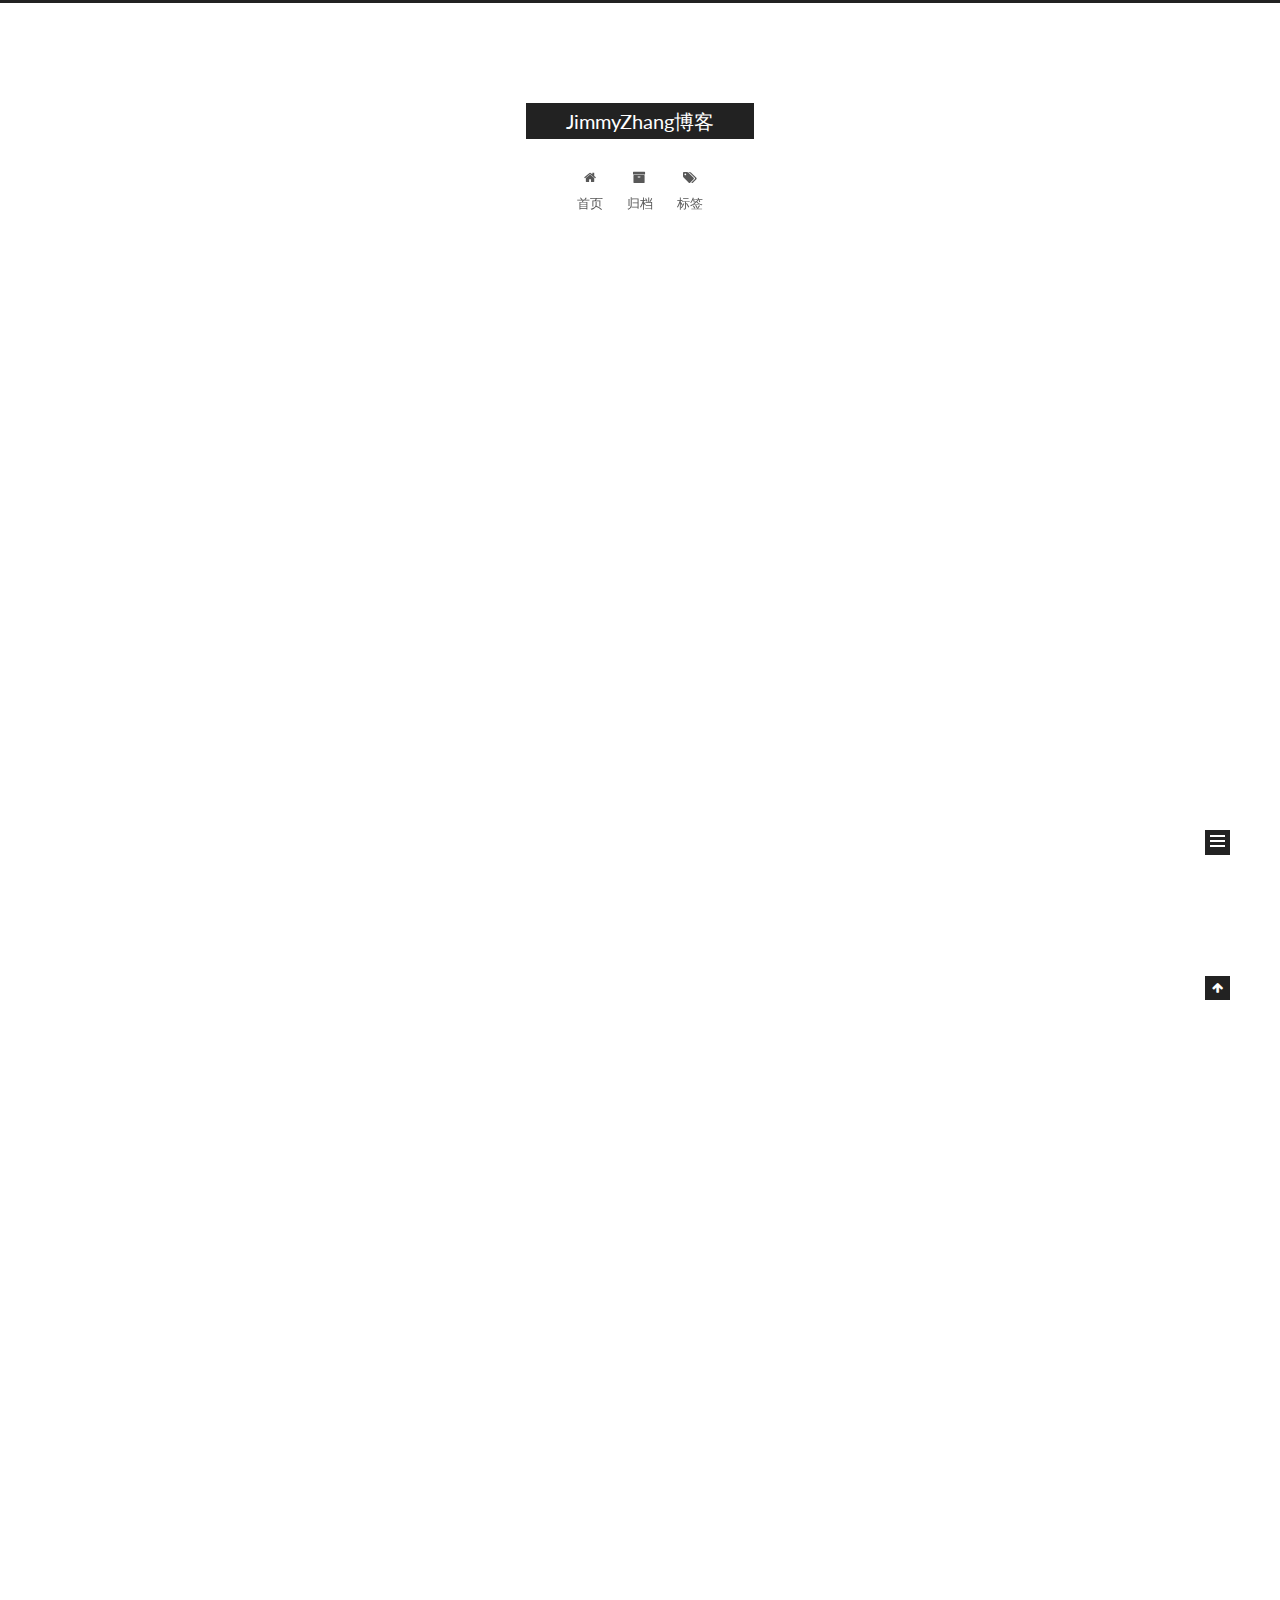
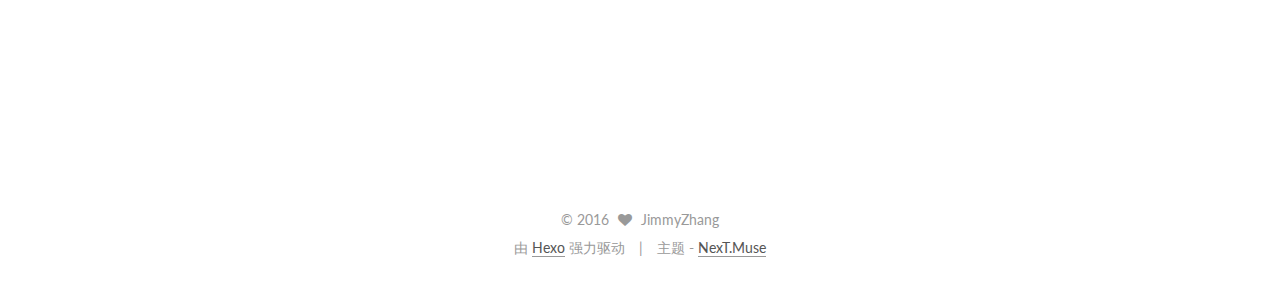
==== index.html @ 8b16decd "Site updated: 2016-04-19 20:01:40" ====
<!doctype html>



  


<html class="theme-next muse use-motion">
<head>
  <meta charset="UTF-8"/>
<meta http-equiv="X-UA-Compatible" content="IE=edge,chrome=1" />
<meta name="viewport" content="width=device-width, initial-scale=1, maximum-scale=1"/>



<meta http-equiv="Cache-Control" content="no-transform" />
<meta http-equiv="Cache-Control" content="no-siteapp" />












  <link href="/vendors/fancybox/source/jquery.fancybox.css?v=2.1.5" rel="stylesheet" type="text/css"/>




  
  
  
  

  
    
    
  

  

  

  

  

  
    
    
    <link href="//fonts.googleapis.com/css?family=Lato:300,300italic,400,400italic,700,700italic&subset=latin,latin-ext" rel="stylesheet" type="text/css">
  




<link href="/vendors/font-awesome/css/font-awesome.min.css?v=4.4.0" rel="stylesheet" type="text/css" />

<link href="/css/main.css?v=5.0.1" rel="stylesheet" type="text/css" />


  <meta name="keywords" content="Hexo, NexT" />








  <link rel="shortcut icon" type="image/x-icon" href="/favicon.ico?v=5.0.1" />






<meta name="description">
<meta property="og:type" content="website">
<meta property="og:title" content="JimmyZhang博客">
<meta property="og:url" content="http://yoursite.com/index.html">
<meta property="og:site_name" content="JimmyZhang博客">
<meta property="og:description">
<meta name="twitter:card" content="summary">
<meta name="twitter:title" content="JimmyZhang博客">
<meta name="twitter:description">



<script type="text/javascript" id="hexo.configuration">
  var NexT = window.NexT || {};
  var CONFIG = {
    scheme: 'Muse',
    sidebar: {"position":"left","display":"post"},
    fancybox: true,
    motion: true,
    duoshuo: {
      userId: 0,
      author: '博主'
    }
  };
</script>

  <title> JimmyZhang博客 </title>
</head>

<body itemscope itemtype="http://schema.org/WebPage" lang="zh-Hans">

  










  
  
    
  

  <div class="container one-collumn sidebar-position-left 
   page-home 
 ">
    <div class="headband"></div>

    <header id="header" class="header" itemscope itemtype="http://schema.org/WPHeader">
      <div class="header-inner"><div class="site-meta ">
  

  <div class="custom-logo-site-title">
    <a href="/"  class="brand" rel="start">
      <span class="logo-line-before"><i></i></span>
      <span class="site-title">JimmyZhang博客</span>
      <span class="logo-line-after"><i></i></span>
    </a>
  </div>
  <p class="site-subtitle"></p>
</div>

<div class="site-nav-toggle">
  <button>
    <span class="btn-bar"></span>
    <span class="btn-bar"></span>
    <span class="btn-bar"></span>
  </button>
</div>

<nav class="site-nav">
  

  
    <ul id="menu" class="menu">
      
        
        <li class="menu-item menu-item-home">
          <a href="/" rel="section">
            
              <i class="menu-item-icon fa fa-home fa-fw"></i> <br />
            
            首页
          </a>
        </li>
      
        
        <li class="menu-item menu-item-archives">
          <a href="/archives" rel="section">
            
              <i class="menu-item-icon fa fa-archive fa-fw"></i> <br />
            
            归档
          </a>
        </li>
      
        
        <li class="menu-item menu-item-tags">
          <a href="/tags" rel="section">
            
              <i class="menu-item-icon fa fa-tags fa-fw"></i> <br />
            
            标签
          </a>
        </li>
      

      
    </ul>
  

  
</nav>

 </div>
    </header>

    <main id="main" class="main">
      <div class="main-inner">
        <div class="content-wrap">
          <div id="content" class="content">
            
  <section id="posts" class="posts-expand">
    
      

  
  

  
  
  

  <article class="post post-type-normal " itemscope itemtype="http://schema.org/Article">

    
      <header class="post-header">

        
        
          <h1 class="post-title" itemprop="name headline">
            
            
              
                
                <a class="post-title-link" href="/2016/04/19/FirstNight/" itemprop="url">
                  未命名
                </a>
              
            
          </h1>
        

        <div class="post-meta">
          <span class="post-time">
            <span class="post-meta-item-icon">
              <i class="fa fa-calendar-o"></i>
            </span>
            <span class="post-meta-item-text">发表于</span>
            <time itemprop="dateCreated" datetime="2016-04-19T19:53:47+08:00" content="2016-04-19">
              2016-04-19
            </time>
          </span>

          

          
            
          

          

          
          

          
        </div>
      </header>
    


    <div class="post-body" itemprop="articleBody">

      
      

      
        
          
            <hr>
<h2 id="title-First-Night"><a href="#title-First-Night" class="headerlink" title=" title: First Night"></a> title: First Night</h2><blockquote>
<p>我有一头<strong>小毛驴</strong>，可是我从来都不骑。</p>
</blockquote>

          
        
      
    </div>
    
    <div>
      
    </div>

    <div>
      
    </div>

    <footer class="post-footer">
      

      

      
      
        <div class="post-eof"></div>
      
    </footer>
  </article>


    
      

  
  

  
  
  

  <article class="post post-type-normal " itemscope itemtype="http://schema.org/Article">

    
      <header class="post-header">

        
        
          <h1 class="post-title" itemprop="name headline">
            
            
              
                
                <a class="post-title-link" href="/2016/04/19/hello-world/" itemprop="url">
                  Hello World
                </a>
              
            
          </h1>
        

        <div class="post-meta">
          <span class="post-time">
            <span class="post-meta-item-icon">
              <i class="fa fa-calendar-o"></i>
            </span>
            <span class="post-meta-item-text">发表于</span>
            <time itemprop="dateCreated" datetime="2016-04-19T12:54:19+08:00" content="2016-04-19">
              2016-04-19
            </time>
          </span>

          

          
            
          

          

          
          

          
        </div>
      </header>
    


    <div class="post-body" itemprop="articleBody">

      
      

      
        
          
            <p>Welcome to <a href="https://hexo.io/" target="_blank" rel="external">Hexo</a>! This is your very first post. Check <a href="https://hexo.io/docs/" target="_blank" rel="external">documentation</a> for more info. If you get any problems when using Hexo, you can find the answer in <a href="https://hexo.io/docs/troubleshooting.html" target="_blank" rel="external">troubleshooting</a> or you can ask me on <a href="https://github.com/hexojs/hexo/issues" target="_blank" rel="external">GitHub</a>.</p>
<h2 id="Quick-Start"><a href="#Quick-Start" class="headerlink" title="Quick Start"></a>Quick Start</h2><h3 id="Create-a-new-post"><a href="#Create-a-new-post" class="headerlink" title="Create a new post"></a>Create a new post</h3><figure class="highlight bash"><table><tr><td class="gutter"><pre><span class="line">1</span><br></pre></td><td class="code"><pre><span class="line">$ hexo new <span class="string">"My New Post"</span></span><br></pre></td></tr></table></figure>
<p>More info: <a href="https://hexo.io/docs/writing.html" target="_blank" rel="external">Writing</a></p>
<h3 id="Run-server"><a href="#Run-server" class="headerlink" title="Run server"></a>Run server</h3><figure class="highlight bash"><table><tr><td class="gutter"><pre><span class="line">1</span><br></pre></td><td class="code"><pre><span class="line">$ hexo server</span><br></pre></td></tr></table></figure>
<p>More info: <a href="https://hexo.io/docs/server.html" target="_blank" rel="external">Server</a></p>
<h3 id="Generate-static-files"><a href="#Generate-static-files" class="headerlink" title="Generate static files"></a>Generate static files</h3><figure class="highlight bash"><table><tr><td class="gutter"><pre><span class="line">1</span><br></pre></td><td class="code"><pre><span class="line">$ hexo generate</span><br></pre></td></tr></table></figure>
<p>More info: <a href="https://hexo.io/docs/generating.html" target="_blank" rel="external">Generating</a></p>
<h3 id="Deploy-to-remote-sites"><a href="#Deploy-to-remote-sites" class="headerlink" title="Deploy to remote sites"></a>Deploy to remote sites</h3><figure class="highlight bash"><table><tr><td class="gutter"><pre><span class="line">1</span><br></pre></td><td class="code"><pre><span class="line">$ hexo deploy</span><br></pre></td></tr></table></figure>
<p>More info: <a href="https://hexo.io/docs/deployment.html" target="_blank" rel="external">Deployment</a></p>

          
        
      
    </div>
    
    <div>
      
    </div>

    <div>
      
    </div>

    <footer class="post-footer">
      

      

      
      
        <div class="post-eof"></div>
      
    </footer>
  </article>


    
  </section>

  


          </div>
          


          

        </div>
        
          
  
  <div class="sidebar-toggle">
    <div class="sidebar-toggle-line-wrap">
      <span class="sidebar-toggle-line sidebar-toggle-line-first"></span>
      <span class="sidebar-toggle-line sidebar-toggle-line-middle"></span>
      <span class="sidebar-toggle-line sidebar-toggle-line-last"></span>
    </div>
  </div>

  <aside id="sidebar" class="sidebar">
    <div class="sidebar-inner">

      

      

      <section class="site-overview sidebar-panel  sidebar-panel-active ">
        <div class="site-author motion-element" itemprop="author" itemscope itemtype="http://schema.org/Person">
          <img class="site-author-image" itemprop="image"
               src="/images/default_avatar.jpg"
               alt="JimmyZhang" />
          <p class="site-author-name" itemprop="name">JimmyZhang</p>
          <p class="site-description motion-element" itemprop="description"></p>
        </div>
        <nav class="site-state motion-element">
          <div class="site-state-item site-state-posts">
            <a href="/archives">
              <span class="site-state-item-count">2</span>
              <span class="site-state-item-name">日志</span>
            </a>
          </div>

          

          

        </nav>

        

        <div class="links-of-author motion-element">
          
        </div>

        
        

        
        

      </section>

      

    </div>
  </aside>


        
      </div>
    </main>

    <footer id="footer" class="footer">
      <div class="footer-inner">
        <div class="copyright" >
  
  &copy; 
  <span itemprop="copyrightYear">2016</span>
  <span class="with-love">
    <i class="fa fa-heart"></i>
  </span>
  <span class="author" itemprop="copyrightHolder">JimmyZhang</span>
</div>

<div class="powered-by">
  由 <a class="theme-link" href="http://hexo.io">Hexo</a> 强力驱动
</div>

<div class="theme-info">
  主题 -
  <a class="theme-link" href="https://github.com/iissnan/hexo-theme-next">
    NexT.Muse
  </a>
</div>

        

        
      </div>
    </footer>

    <div class="back-to-top">
      <i class="fa fa-arrow-up"></i>
    </div>
  </div>

  

<script type="text/javascript">
  if (Object.prototype.toString.call(window.Promise) !== '[object Function]') {
    window.Promise = null;
  }
</script>









  



  
  <script type="text/javascript" src="/vendors/jquery/index.js?v=2.1.3"></script>

  
  <script type="text/javascript" src="/vendors/fastclick/lib/fastclick.min.js?v=1.0.6"></script>

  
  <script type="text/javascript" src="/vendors/jquery_lazyload/jquery.lazyload.js?v=1.9.7"></script>

  
  <script type="text/javascript" src="/vendors/velocity/velocity.min.js?v=1.2.1"></script>

  
  <script type="text/javascript" src="/vendors/velocity/velocity.ui.min.js?v=1.2.1"></script>

  
  <script type="text/javascript" src="/vendors/fancybox/source/jquery.fancybox.pack.js?v=2.1.5"></script>


  


  <script type="text/javascript" src="/js/src/utils.js?v=5.0.1"></script>

  <script type="text/javascript" src="/js/src/motion.js?v=5.0.1"></script>



  
  

  

  


  <script type="text/javascript" src="/js/src/bootstrap.js?v=5.0.1"></script>



  



  



  
  
  

  

  

</body>
</html>
---- css/main.css ----
/* normalize.css v3.0.2 | MIT License | git.io/normalize */
html {
  font-family: sans-serif; /* 1 */
  -ms-text-size-adjust: 100%; /* 2 */
  -webkit-text-size-adjust: 100%; /* 2 */
}
body {
  margin: 0;
}
article,
aside,
details,
figcaption,
figure,
footer,
header,
hgroup,
main,
menu,
nav,
section,
summary {
  display: block;
}
audio,
canvas,
progress,
video {
  display: inline-block; /* 1 */
  vertical-align: baseline; /* 2 */
}
audio:not([controls]) {
  display: none;
  height: 0;
}
[hidden],
template {
  display: none;
}
a {
  background-color: transparent;
}
a:active,
a:hover {
  outline: 0;
}
abbr[title] {
  border-bottom: 1px dotted;
}
b,
strong {
  font-weight: bold;
}
dfn {
  font-style: italic;
}
h1 {
  font-size: 2em;
  margin: 0.67em 0;
}
mark {
  background: #ff0;
  color: #000;
}
small {
  font-size: 80%;
}
sub,
sup {
  font-size: 75%;
  line-height: 0;
  position: relative;
  vertical-align: baseline;
}
sup {
  top: -0.5em;
}
sub {
  bottom: -0.25em;
}
img {
  border: 0;
}
svg:not(:root) {
  overflow: hidden;
}
figure {
  margin: 1em 40px;
}
hr {
  -moz-box-sizing: content-box;
  box-sizing: content-box;
  height: 0;
}
pre {
  overflow: auto;
}
code,
kbd,
pre,
samp {
  font-family: monospace, monospace;
  font-size: 1em;
}
button,
input,
optgroup,
select,
textarea {
  color: inherit; /* 1 */
  font: inherit; /* 2 */
  margin: 0; /* 3 */
}
button {
  overflow: visible;
}
button,
select {
  text-transform: none;
}
button,
html input[type="button"],
input[type="reset"],
input[type="submit"] {
  -webkit-appearance: button; /* 2 */
  cursor: pointer; /* 3 */
}
button[disabled],
html input[disabled] {
  cursor: default;
}
button::-moz-focus-inner,
input::-moz-focus-inner {
  border: 0;
  padding: 0;
}
input {
  line-height: normal;
}
input[type="checkbox"],
input[type="radio"] {
  box-sizing: border-box; /* 1 */
  padding: 0; /* 2 */
}
input[type="number"]::-webkit-inner-spin-button,
input[type="number"]::-webkit-outer-spin-button {
  height: auto;
}
input[type="search"] {
  -webkit-appearance: textfield; /* 1 */
  -moz-box-sizing: content-box;
  -webkit-box-sizing: content-box; /* 2 */
  box-sizing: content-box;
}
input[type="search"]::-webkit-search-cancel-button,
input[type="search"]::-webkit-search-decoration {
  -webkit-appearance: none;
}
fieldset {
  border: 1px solid #c0c0c0;
  margin: 0 2px;
  padding: 0.35em 0.625em 0.75em;
}
legend {
  border: 0; /* 1 */
  padding: 0; /* 2 */
}
textarea {
  overflow: auto;
}
optgroup {
  font-weight: bold;
}
table {
  border-collapse: collapse;
  border-spacing: 0;
}
td,
th {
  padding: 0;
}
::selection {
  background: #262a30;
  color: #fff;
}
body {
  position: relative;
  font-family: 'Lato', "PingFang SC", "Microsoft YaHei", sans-serif;
  font-size: 14px;
  line-height: 2;
  color: #555;
  background: #fff;
}
@media (max-width: 767px) {
  body {
    padding-right: 0 !important;
  }
}
@media (min-width: 768px) and (max-width: 991px) {
  body {
    padding-right: 0 !important;
  }
}
@media (min-width: 1600px) {
  body {
    font-size: 16px;
  }
}
h1,
h2,
h3,
h4,
h5,
h6 {
  margin: 0;
  padding: 0;
  font-weight: bold;
  line-height: 1.5;
  font-family: 'Lato', "PingFang SC", "Microsoft YaHei", sans-serif;
}
h2,
h3,
h4,
h5,
h6 {
  margin: 20px 0 15px;
}
h1 {
  font-size: 22px;
}
@media (max-width: 767px) {
  h1 {
    font-size: 18px;
  }
}
h2 {
  font-size: 20px;
}
@media (max-width: 767px) {
  h2 {
    font-size: 16px;
  }
}
h3 {
  font-size: 18px;
}
@media (max-width: 767px) {
  h3 {
    font-size: 14px;
  }
}
h4 {
  font-size: 16px;
}
@media (max-width: 767px) {
  h4 {
    font-size: 12px;
  }
}
h5 {
  font-size: 14px;
}
@media (max-width: 767px) {
  h5 {
    font-size: 10px;
  }
}
h6 {
  font-size: 12px;
}
@media (max-width: 767px) {
  h6 {
    font-size: 8px;
  }
}
p {
  margin: 0 0 25px 0;
}
a {
  color: #555;
  text-decoration: none;
  border-bottom: 1px solid #999;
  word-wrap: break-word;
}
a:hover {
  color: #222;
  border-bottom-color: #222;
}
ul {
  list-style: none;
}
blockquote {
  margin: 0;
  padding: 0;
}
img {
  display: block;
  margin: auto;
  max-width: 100%;
  height: auto;
}
hr {
  margin: 40px 0;
  height: 3px;
  border: none;
  background-color: #ddd;
  background-image: repeating-linear-gradient(-45deg, #fff, #fff 4px, transparent 4px, transparent 8px);
}
blockquote {
  padding: 0 15px;
  color: #666;
  border-left: 4px solid #ddd;
}
blockquote cite::before {
  content: "-";
  padding: 0 5px;
}
dt {
  font-weight: 700;
}
dd {
  margin: 0;
  padding: 0;
}
.text-left {
  text-align: left;
}
.text-center {
  text-align: center;
}
.text-right {
  text-align: right;
}
.text-justify {
  text-align: justify;
}
.text-nowrap {
  white-space: nowrap;
}
.text-lowercase {
  text-transform: lowercase;
}
.text-uppercase {
  text-transform: uppercase;
}
.text-capitalize {
  text-transform: capitalize;
}
.center-block {
  display: block;
  margin-left: auto;
  margin-right: auto;
}
.clearfix:before,
.clearfix:after {
  content: " ";
  display: table;
}
.clearfix:after {
  clear: both;
}
.pullquote {
  width: 45%;
}
.pullquote.left {
  float: left;
  margin-left: 5px;
  margin-right: 10px;
}
.pullquote.right {
  float: right;
  margin-left: 10px;
  margin-right: 5px;
}
.highlight table,
.gist table {
  width: auto;
}
.highlight table td,
.gist table td {
  border: none;
}
.highlight a,
.gist a {
  color: #222 !important;
  text-decoration: none !important;
}
.affix.affix.affix {
  position: fixed;
}
.translation {
  margin-top: -20px;
  font-size: 14px;
  color: #999;
}
.scrollbar-measure {
  width: 100px;
  height: 100px;
  overflow: scroll;
  position: absolute;
  top: -9999px;
}
.use-motion .motion-element {
  opacity: 0;
}
#local-search-input {
  padding: 3px;
  border: none;
  text-indent: 14px;
  border-radius: 0;
  width: 140px;
  outline: none;
  border-bottom: 1px solid #999;
  background: inherit;
  opacity: 0.5;
}
#local-search-input:focus {
  opacity: 1;
}
.search-icon {
  position: absolute;
  top: 9px;
}
table {
  margin: 20px 0;
  width: 100%;
  border-collapse: collapse;
  border-spacing: 0;
  border: 1px solid #ddd;
  font-size: 14px;
  table-layout: fixed;
  word-wrap: break-word;
}
table>tbody>tr:nth-of-type(odd) {
  background-color: #f9f9f9;
}
table>tbody>tr:hover {
  background-color: #f5f5f5;
}
caption,
th,
td {
  padding: 8px;
  text-align: left;
  vertical-align: middle;
  font-weight: normal;
}
th,
td {
  border-bottom: 3px solid #ddd;
  border-right: 1px solid #eee;
}
th {
  padding-bottom: 10px;
  font-weight: 700;
}
td {
  border-bottom-width: 1px;
}
html,
body {
  height: 100%;
}
.container {
  position: relative;
  min-height: 100%;
}
.header-inner {
  margin: 0 auto;
  padding: 100px 0 70px;
  width: 700px;
}
@media (min-width: 1600px) {
  .container .header-inner {
    width: 900px;
  }
}
.main {
  padding-bottom: 150px;
}
.main-inner {
  margin: 0 auto;
  width: 700px;
}
@media (min-width: 1600px) {
  .container .main-inner {
    width: 900px;
  }
}
.footer {
  position: absolute;
  left: 0;
  bottom: 0;
  width: 100%;
  min-height: 50px;
}
.footer-inner {
  box-sizing: border-box;
  margin: 20px auto;
  width: 700px;
}
@media (min-width: 1600px) {
  .container .footer-inner {
    width: 900px;
  }
}
pre,
.highlight {
  overflow: auto;
  margin: 20px 0;
  padding: 15px;
  font-size: 13px;
  color: #4d4d4c;
  background: #f7f7f7;
  line-height: 1.6;
}
pre,
code {
  font-family: consolas, Menlo, "PingFang SC", "Microsoft YaHei", monospace;
}
code {
  padding: 2px 4px;
  word-break: break-all;
  color: #555;
  background: #eee;
  border-radius: 4px;
  font-size: 13px;
}
pre code {
  padding: 0;
  color: #4d4d4c;
  background: none;
  text-shadow: none;
}
.highlight pre {
  border: none;
  margin: 0;
  padding: 1px;
}
.highlight table {
  margin: 0;
  width: auto;
  border: none;
}
.highlight td {
  border: none;
  padding: 0;
}
.highlight figcaption {
  font-size: 0.85em;
  color: #8e908c;
  line-height: 1em;
  margin-bottom: 1em;
}
.highlight figcaption:before,
.highlight figcaption:after {
  content: " ";
  display: table;
}
.highlight figcaption:after {
  clear: both;
}
.highlight figcaption a {
  float: right;
}
.highlight .gutter pre {
  color: #666;
  text-align: right;
  padding-right: 20px;
}
.highlight .line {
  height: 20px;
}
pre .comment {
  color: #8e908c;
}
pre .variable,
pre .attribute,
pre .tag,
pre .regexp,
pre .ruby .constant,
pre .xml .tag .title,
pre .xml .pi,
pre .xml .doctype,
pre .html .doctype,
pre .css .id,
pre .css .class,
pre .css .pseudo {
  color: #c82829;
}
pre .number,
pre .preprocessor,
pre .built_in,
pre .literal,
pre .params,
pre .constant,
pre .command {
  color: #f5871f;
}
pre .ruby .class .title,
pre .css .rules .attribute,
pre .string,
pre .value,
pre .inheritance,
pre .header,
pre .ruby .symbol,
pre .xml .cdata,
pre .special,
pre .number,
pre .formula {
  color: #718c00;
}
pre .title,
pre .css .hexcolor {
  color: #3e999f;
}
pre .function,
pre .python .decorator,
pre .python .title,
pre .ruby .function .title,
pre .ruby .title .keyword,
pre .perl .sub,
pre .javascript .title,
pre .coffeescript .title {
  color: #4271ae;
}
pre .keyword,
pre .javascript .function {
  color: #8959a8;
}
.full-image.full-image.full-image {
  border: none;
  max-width: 100%;
  width: auto;
  margin: 20px auto;
}
@media (min-width: 992px) {
  .full-image.full-image.full-image {
    max-width: none;
    width: 126%;
    margin: 0 -13%;
  }
}
.blockquote-center,
.page-home .post-type-quote blockquote,
.page-post-detail .post-type-quote blockquote {
  position: relative;
  margin: 40px 0;
  padding: 0;
  border-left: none;
  text-align: center;
}
.blockquote-center::before,
.page-home .post-type-quote blockquote::before,
.page-post-detail .post-type-quote blockquote::before,
.blockquote-center::after,
.page-home .post-type-quote blockquote::after,
.page-post-detail .post-type-quote blockquote::after {
  position: absolute;
  content: ' ';
  display: block;
  width: 100%;
  height: 24px;
  opacity: 0.2;
  background-repeat: no-repeat;
  background-position: 0 -6px;
  background-size: 22px 22px;
}
.blockquote-center::before,
.page-home .post-type-quote blockquote::before,
.page-post-detail .post-type-quote blockquote::before {
  top: -20px;
  background-image: url("../images/quote-l.svg");
  border-top: 1px solid #ccc;
}
.blockquote-center::after,
.page-home .post-type-quote blockquote::after,
.page-post-detail .post-type-quote blockquote::after {
  bottom: -20px;
  background-image: url("../images/quote-r.svg");
  border-bottom: 1px solid #ccc;
  background-position: 100% 8px;
}
.blockquote-center p,
.page-home .post-type-quote blockquote p,
.page-post-detail .post-type-quote blockquote p,
.blockquote-center div,
.page-home .post-type-quote blockquote div,
.page-post-detail .post-type-quote blockquote div {
  text-align: center;
}
.post .post-body .group-picture img {
  box-sizing: border-box;
  padding: 0 3px;
  border: none;
}
.post .group-picture-row {
  overflow: hidden;
  margin-top: 6px;
}
.post .group-picture-row:first-child {
  margin-top: 0;
}
.post .group-picture-column {
  float: left;
}
.page-post-detail .post-body .group-picture-column {
  float: none;
  margin-top: 10px;
  width: auto !important;
}
.page-post-detail .post-body .group-picture-column img {
  margin: 0 auto;
}
.page-archive .group-picture-container {
  overflow: hidden;
}
.page-archive .group-picture-row {
  float: left;
}
.page-archive .group-picture-row:first-child {
  margin-top: 6px;
}
.page-archive .group-picture-column {
  max-width: 150px;
  max-height: 150px;
}
.btn {
  display: inline-block;
  padding: 0 20px;
  font-size: 14px;
  color: #fff;
  background: #222;
  border: 2px solid #222;
  text-decoration: none;
  border-radius: 0;
  transition-property: background-color;
  transition-duration: 0.2s;
  transition-timing-function: ease-in-out;
  transition-delay: 0s;
}
.btn:hover,
.post-more-link .btn:hover {
  border-color: #222;
  color: #222;
  background: #fff;
}
.btn-bar {
  display: block;
  width: 22px;
  height: 2px;
  background: #555;
  border-radius: 1px;
}
.btn-bar+.btn-bar {
  margin-top: 4px;
}
.pagination {
  margin: 120px 0 40px;
  text-align: center;
  border-top: 1px solid #eee;
}
.page-number-basic,
.pagination .prev,
.pagination .next,
.pagination .page-number,
.pagination .space {
  display: inline-block;
  position: relative;
  top: -1px;
  margin: 0 10px;
  padding: 0 10px;
  line-height: 30px;
}
@media (max-width: 767px) {
  .page-number-basic,
  .pagination .prev,
  .pagination .next,
  .pagination .page-number,
  .pagination .space {
    margin: 0 5px;
  }
}
.pagination .prev,
.pagination .next,
.pagination .page-number {
  border-bottom: 0;
  border-top: 1px solid #eee;
  transition-property: border-color;
  transition-duration: 0.2s;
  transition-timing-function: ease-in-out;
  transition-delay: 0s;
}
.pagination .prev:hover,
.pagination .next:hover,
.pagination .page-number:hover {
  border-top-color: #222;
}
.pagination .space {
  padding: 0;
  margin: 0;
}
.pagination .prev {
  margin-left: 0;
}
.pagination .next {
  margin-right: 0;
}
.pagination .page-number.current {
  color: #fff;
  background: #ccc;
  border-top-color: #ccc;
}
@media (max-width: 767px) {
  .pagination {
    border-top: none;
  }
  .pagination .prev,
  .pagination .next,
  .pagination .page-number {
    margin-bottom: 10px;
    border-top: 0;
    border-bottom: 1px solid #eee;
  }
  .pagination .prev:hover,
  .pagination .next:hover,
  .pagination .page-number:hover {
    border-bottom-color: #222;
  }
}
.comments {
  margin: 60px 20px 0;
}
.tag-cloud {
  text-align: center;
}
.tag-cloud a {
  display: inline-block;
  margin: 10px;
}
.back-to-top {
  box-sizing: border-box;
  position: fixed;
  bottom: -100px;
  right: 50px;
  z-index: 1050;
  padding: 0 6px;
  width: 25px;
  background: #222;
  font-size: 12px;
  opacity: 1;
  color: #fff;
  cursor: pointer;
  text-align: center;
  -webkit-transform: translateZ(0);
  transition-property: bottom;
  transition-duration: 0.2s;
  transition-timing-function: ease-in-out;
  transition-delay: 0s;
}
@media (max-width: 767px) {
  .back-to-top {
    display: none;
  }
}
@media (min-width: 768px) and (max-width: 991px) {
  .back-to-top {
    display: none;
  }
}
.back-to-top.back-to-top-on {
  bottom: 19px;
}
.header {
  background: #fff;
}
.header-inner {
  position: relative;
}
.headband {
  height: 3px;
  background: #222;
}
.site-meta {
  margin: 0;
  text-align: center;
}
@media (max-width: 767px) {
  .site-meta {
    text-align: center;
  }
}
.brand {
  position: relative;
  display: inline-block;
  padding: 0 40px;
  color: #fff;
  background: #222;
  border-bottom: none;
}
.brand:hover {
  color: #fff;
}
.logo {
  display: inline-block;
  margin-right: 5px;
  line-height: 36px;
  vertical-align: top;
}
.site-title {
  display: inline-block;
  vertical-align: top;
  line-height: 36px;
  font-size: 20px;
  font-weight: normal;
  font-family: 'Lato', "PingFang SC", "Microsoft YaHei", sans-serif;
}
.site-subtitle {
  margin-top: 10px;
  font-size: 13px;
  color: #999;
}
.use-motion .brand {
  opacity: 0;
}
.use-motion .logo,
.use-motion .site-title,
.use-motion .site-subtitle {
  opacity: 0;
  position: relative;
  top: -10px;
}
.site-nav-toggle {
  display: none;
  position: absolute;
  top: 10px;
  left: 10px;
}
@media (max-width: 767px) {
  .site-nav-toggle {
    display: block;
  }
}
.site-nav-toggle button {
  margin-top: 2px;
  padding: 9px 10px;
  background: transparent;
  border: none;
}
@media (max-width: 767px) {
  .site-nav {
    display: none;
    margin: 0 -10px;
    padding: 0 10px;
    clear: both;
    border-top: 1px solid #ddd;
  }
}
@media (min-width: 768px) and (max-width: 991px) {
  .site-nav {
    display: block !important;
  }
}
@media (min-width: 992px) {
  .site-nav {
    display: block !important;
  }
}
.menu {
  margin-top: 20px;
  padding-left: 0;
  text-align: center;
}
.menu .menu-item {
  display: inline-block;
  margin: 0 10px;
}
@media screen and (max-width: 767px) {
  .menu .menu-item {
    margin-top: 10px;
  }
}
.menu .menu-item a {
  display: block;
  font-size: 13px;
  text-transform: capitalize;
  line-height: inherit;
  border-bottom: 1px solid transparent;
  transition-property: border-color;
  transition-duration: 0.2s;
  transition-timing-function: ease-in-out;
  transition-delay: 0s;
}
.menu .menu-item a:hover {
  border-bottom-color: #222;
}
.menu .menu-item .fa {
  margin-right: 5px;
}
.use-motion .menu-item {
  opacity: 0;
}
.post-body {
  font-family: 'Lato', "PingFang SC", "Microsoft YaHei", sans-serif;
}
@media (max-width: 767px) {
  .post-body {
    word-break: break-all;
  }
}
.post-body .fancybox img {
  display: block !important;
  margin: 0 auto;
  cursor: pointer;
  cursor: zoom-in;
  cursor: -webkit-zoom-in;
}
.post-body .image-caption,
.post-body .figure .caption {
  margin: 10px auto 15px;
  text-align: center;
  font-size: 14px;
  color: #999;
  font-weight: bold;
  line-height: 1;
}
.post-sticky-flag {
  display: inline-block;
  font-size: 16px;
  -ms-transform: rotate(30deg);
  transform: rotate(30deg);
}
.posts-expand {
  padding-top: 40px;
}
@media (max-width: 767px) {
  .posts-expand {
    margin: 0 20px;
  }
  .post-body pre,
  .post-body .highlight {
    padding: 10px;
  }
  .post-body pre .gutter pre,
  .post-body .highlight .gutter pre {
    padding-right: 10px;
  }
}
@media (min-width: 992px) {
  .posts-expand .post-body {
    text-align: justify;
  }
}
.posts-expand .post-body h2,
.posts-expand .post-body h3,
.posts-expand .post-body h4,
.posts-expand .post-body h5,
.posts-expand .post-body h6 {
  padding-top: 10px;
}
.posts-expand .post-body h2 .header-anchor,
.posts-expand .post-body h3 .header-anchor,
.posts-expand .post-body h4 .header-anchor,
.posts-expand .post-body h5 .header-anchor,
.posts-expand .post-body h6 .header-anchor {
  float: right;
  margin-left: 10px;
  color: #ccc;
  border-bottom-style: none;
  visibility: hidden;
}
.posts-expand .post-body h2 .header-anchor:hover,
.posts-expand .post-body h3 .header-anchor:hover,
.posts-expand .post-body h4 .header-anchor:hover,
.posts-expand .post-body h5 .header-anchor:hover,
.posts-expand .post-body h6 .header-anchor:hover {
  color: inherit;
}
.posts-expand .post-body h2:hover .header-anchor,
.posts-expand .post-body h3:hover .header-anchor,
.posts-expand .post-body h4:hover .header-anchor,
.posts-expand .post-body h5:hover .header-anchor,
.posts-expand .post-body h6:hover .header-anchor {
  visibility: visible;
}
.posts-expand .post-body ul li {
  list-style: circle;
}
.posts-expand .post-body img {
  box-sizing: border-box;
  margin: auto;
  padding: 3px;
  border: 1px solid #ddd;
}
.posts-expand .fancybox img {
  margin: 0 auto;
}
@media (max-width: 767px) {
  .posts-collapse {
    margin: 0 20px;
  }
  .posts-collapse .post-title,
  .posts-collapse .post-meta {
    display: block;
    width: auto;
    text-align: left;
  }
}
.posts-collapse {
  position: relative;
  z-index: 1010;
  margin-left: 55px;
}
.posts-collapse::after {
  content: " ";
  position: absolute;
  top: 20px;
  left: 0;
  margin-left: -2px;
  width: 4px;
  height: 100%;
  background: #f5f5f5;
  z-index: -1;
}
@media (max-width: 767px) {
  .posts-collapse {
    margin: 0 20px;
  }
}
.posts-collapse .collection-title {
  position: relative;
  margin: 60px 0;
}
.posts-collapse .collection-title h2 {
  margin-left: 20px;
}
.posts-collapse .collection-title small {
  color: #bbb;
}
.posts-collapse .collection-title::before {
  content: " ";
  position: absolute;
  left: 0;
  top: 50%;
  margin-left: -4px;
  margin-top: -4px;
  width: 8px;
  height: 8px;
  background: #bbb;
  border-radius: 50%;
}
.posts-collapse .post {
  margin: 30px 0;
}
.posts-collapse .post-header {
  position: relative;
  transition-duration: 0.2s;
  transition-timing-function: ease-in-out;
  transition-delay: 0s;
  transition-property: border;
  border-bottom: 1px dashed #ccc;
}
.posts-collapse .post-header::before {
  content: " ";
  position: absolute;
  left: 0;
  top: 12px;
  width: 6px;
  height: 6px;
  margin-left: -4px;
  background: #bbb;
  border-radius: 50%;
  border: 1px solid #fff;
  transition-duration: 0.2s;
  transition-timing-function: ease-in-out;
  transition-delay: 0s;
  transition-property: background;
}
.posts-collapse .post-header:hover {
  border-bottom-color: #666;
}
.posts-collapse .post-header:hover::before {
  background: #222;
}
.posts-collapse .post-meta {
  position: absolute;
  font-size: 12px;
  left: 20px;
  top: 5px;
}
.posts-collapse .post-comments-count {
  display: none;
}
.posts-collapse .post-title {
  margin-left: 60px;
  font-size: 16px;
  font-weight: normal;
  line-height: inherit;
}
.posts-collapse .post-title::after {
  margin-left: 3px;
  opacity: 0.6;
}
.posts-collapse .post-title a {
  color: #666;
  border-bottom: none;
}
.page-home .post-type-quote .post-header,
.page-post-detail .post-type-quote .post-header,
.page-home .post-type-quote .post-tags,
.page-post-detail .post-type-quote .post-tags {
  display: none;
}
.posts-expand .post-title {
  font-size: 26px;
  text-align: center;
  word-break: break-word;
}
@media (max-width: 767px) {
  .posts-expand .post-title {
    font-size: 22px;
  }
}
.posts-expand .post-title-link {
  display: inline-block;
  position: relative;
  color: #555;
  border-bottom: none;
  line-height: 1.2;
  vertical-align: top;
}
.posts-expand .post-title-link::before {
  content: "";
  position: absolute;
  width: 100%;
  height: 2px;
  bottom: 0;
  left: 0;
  background-color: #000;
  visibility: hidden;
  transform: scaleX(0);
  transition-duration: 0.2s;
  transition-timing-function: ease-in-out;
  transition-delay: 0s;
}
.posts-expand .post-title-link:hover::before {
  visibility: visible;
  transform: scaleX(1);
}
.posts-expand .post-title-link .fa {
  font-size: 16px;
}
.posts-expand .post-meta {
  margin: 3px 0 60px 0;
  color: #999;
  font-family: 'Lato', "PingFang SC", "Microsoft YaHei", sans-serif;
  font-size: 12px;
  text-align: center;
}
.posts-expand .post-meta .post-category-list {
  display: inline-block;
  margin: 0;
  padding: 3px;
}
.posts-expand .post-meta .post-category-list-link {
  color: #999;
}
.post-meta-item-icon {
  display: none;
  margin-right: 3px;
}
@media (min-width: 768px) and (max-width: 991px) {
  .post-meta-item-icon {
    display: inline-block;
  }
}
@media (max-width: 767px) {
  .post-meta-item-icon {
    display: inline-block;
  }
}
@media (min-width: 768px) and (max-width: 991px) {
  .post-meta-item-text {
    display: none;
  }
}
@media (max-width: 767px) {
  .post-meta-item-text {
    display: none;
  }
}
@media (max-width: 767px) {
  .posts-expand .post-comments-count {
    display: none;
  }
}
.post-more-link {
  margin-top: 50px;
}
.post-more-link .btn {
  color: #fff;
  font-size: 14px;
  background: #222;
  border-radius: 0;
  line-height: 2;
}
.posts-expand .post-tags {
  margin-top: 40px;
  text-align: center;
}
.posts-expand .post-tags a {
  display: inline-block;
  margin-right: 10px;
  font-size: 13px;
}
.post-nav {
  overflow: hidden;
  margin-top: 60px;
  padding: 10px;
  white-space: nowrap;
  border-top: 1px solid #eee;
}
.post-nav-item {
  display: inline-block;
  width: 50%;
  white-space: normal;
}
.post-nav-item a {
  position: relative;
  display: inline-block;
  line-height: 25px;
  font-size: 14px;
  color: #555;
  border-bottom: none;
}
.post-nav-item a:hover {
  color: #222;
  border-bottom: none;
}
.post-nav-item a:active {
  top: 2px;
}
.post-nav-item a i {
  font-size: 12px;
}
.post-nav-prev {
  text-align: right;
}
.posts-expand .post-eof {
  display: block;
  margin: 80px auto 60px;
  width: 8%;
  height: 1px;
  background: #ccc;
  text-align: center;
}
.post:last-child .post-eof.post-eof.post-eof {
  display: none;
}
.post-gallery {
  display: table;
  table-layout: fixed;
  width: 100%;
  border-collapse: separate;
}
.post-gallery-row {
  display: table-row;
}
.post-gallery .post-gallery-img {
  display: table-cell;
  text-align: center;
  vertical-align: middle;
  border: none;
}
.post-gallery .post-gallery-img img {
  max-width: 100%;
  max-height: 100%;
  border: none;
}
.fancybox-close,
.fancybox-close:hover {
  border: none;
}
.sidebar {
  position: fixed;
  right: 0;
  top: 0;
  bottom: 0;
  width: 0;
  z-index: 1040;
  box-shadow: inset 0 2px 6px #000;
  background: #222;
  -webkit-transform: translateZ(0);
}
.sidebar a {
  color: #999;
  border-bottom-color: #555;
}
.sidebar a:hover {
  color: #eee;
}
@media (min-width: 768px) and (max-width: 991px) {
  .sidebar {
    display: none !important;
  }
}
@media (max-width: 767px) {
  .sidebar {
    display: none !important;
  }
}
.sidebar-inner {
  position: relative;
  padding: 20px 10px;
  color: #999;
  text-align: center;
}
.sidebar-toggle {
  position: fixed;
  right: 50px;
  bottom: 45px;
  width: 15px;
  height: 15px;
  padding: 5px;
  background: #222;
  line-height: 0;
  z-index: 1050;
  cursor: pointer;
  -webkit-transform: translateZ(0);
}
@media (min-width: 768px) and (max-width: 991px) {
  .sidebar-toggle {
    display: none;
  }
}
@media (max-width: 767px) {
  .sidebar-toggle {
    display: none;
  }
}
.sidebar-toggle-line {
  position: relative;
  display: inline-block;
  vertical-align: top;
  height: 2px;
  width: 100%;
  background: #fff;
  margin-top: 3px;
}
.sidebar-toggle-line:first-child {
  margin-top: 0;
}
.site-author-image {
  display: block;
  margin: 0 auto;
  max-width: 96px;
  height: auto;
  border: 2px solid #333;
  padding: 2px;
}
.site-author-name {
  margin: 5px 0 0;
  color: #f5f5f5;
}
.site-description {
  margin-top: 5px;
  font-size: 14px;
  color: #555;
}
.site-state {
  overflow: hidden;
  line-height: 1.4;
  white-space: nowrap;
}
.site-state-item {
  display: inline-block;
  padding: 0 15px;
  border-left: 1px solid #333;
}
.site-state-item:first-child {
  border-left: none;
}
.site-state-item a {
  border-bottom: none;
}
.site-state-item-count {
  display: block;
  text-align: center;
  color: inherit;
  font-weight: 600;
  font-size: 18px;
}
.site-state-item-name {
  font-size: 13px;
  color: inherit;
}
.feed-link {
  margin-top: 20px;
}
.feed-link a {
  display: inline-block;
  padding: 0 15px;
  color: #fc6423;
  border: 1px solid #fc6423;
  border-radius: 4px;
}
.feed-link a i {
  color: #fc6423;
  font-size: 14px;
}
.feed-link a:hover {
  color: #fff;
  background: #fc6423;
}
.feed-link a:hover i {
  color: #fff;
}
.links-of-author {
  margin-top: 20px;
}
.links-of-author a {
  display: inline-block;
  vertical-align: middle;
  margin-right: 10px;
  margin-bottom: 10px;
  border-bottom-color: #555;
  font-size: 13px;
}
.links-of-author a:before {
  display: inline-block;
  vertical-align: middle;
  margin-right: 3px;
  content: " ";
  width: 4px;
  height: 4px;
  border-radius: 50%;
  background: #730e29;
}
.links-of-blogroll {
  font-size: 13px;
}
.links-of-blogroll-title {
  margin-top: 20px;
  font-size: 14px;
  font-weight: 600;
}
.links-of-blogroll-list {
  margin: 0;
  padding: 0;
}
.links-of-blogroll-item {
  padding: 2px 10px;
}
.sidebar-nav {
  margin: 0 0 20px;
  padding-left: 0;
}
.sidebar-nav li {
  display: inline-block;
  cursor: pointer;
  border-bottom: 1px solid transparent;
  font-size: 14px;
  color: #555;
}
.sidebar-nav li:hover {
  color: #f5f5f5;
}
.page-post-detail .sidebar-nav-toc {
  padding: 0 5px;
}
.page-post-detail .sidebar-nav-overview {
  margin-left: 10px;
}
.sidebar-nav .sidebar-nav-active {
  color: #87daff;
  border-bottom-color: #87daff;
}
.sidebar-nav .sidebar-nav-active:hover {
  color: #87daff;
}
.sidebar-panel {
  display: none;
}
.sidebar-panel-active {
  display: block;
}
.post-toc-empty {
  font-size: 14px;
  color: #666;
}
.post-toc-wrap {
  overflow: hidden;
}
.post-toc {
  overflow: auto;
}
.post-toc ol {
  margin: 0;
  padding: 0 2px 5px 10px;
  text-align: left;
  list-style: none;
  font-size: 14px;
}
.post-toc ol > ol {
  padding-left: 0;
}
.post-toc ol a {
  transition-duration: 0.2s;
  transition-timing-function: ease-in-out;
  transition-delay: 0s;
  transition-property: all;
  color: #999;
  border-bottom-color: #555;
}
.post-toc ol a:hover {
  color: #ccc;
  border-bottom-color: #ccc;
}
.post-toc .nav-item {
  overflow: hidden;
  text-overflow: ellipsis;
  white-space: nowrap;
  line-height: 1.8;
}
.post-toc .nav .nav-child {
  display: none;
}
.post-toc .nav .active > .nav-child {
  display: block;
}
.post-toc .nav .active-current > .nav-child {
  display: block;
}
.post-toc .nav .active-current > .nav-child > .nav-item {
  display: block;
}
.post-toc .nav .active > a {
  color: #87daff;
  border-bottom-color: #87daff;
}
.post-toc .nav .active-current > a {
  color: #87daff;
}
.post-toc .nav .active-current > a:hover {
  color: #87daff;
}
.footer {
  font-size: 14px;
  color: #999;
}
.footer img {
  border: none;
}
.footer-inner {
  text-align: center;
}
.with-love {
  display: inline-block;
  margin: 0 5px;
}
.powered-by,
.theme-info {
  display: inline-block;
}
.powered-by {
  margin-right: 10px;
}
.powered-by::after {
  content: "|";
  padding-left: 10px;
}
.cc-license {
  margin-top: 10px;
  text-align: center;
}
.cc-license .cc-opacity {
  opacity: 0.7;
  border-bottom: none;
}
.cc-license .cc-opacity:hover {
  opacity: 0.9;
}
.cc-license img {
  display: inline-block;
}
.theme-next #ds-thread #ds-reset {
  color: #555;
}
.theme-next #ds-thread #ds-reset .ds-replybox {
  margin-bottom: 30px;
}
.theme-next #ds-thread #ds-reset .ds-replybox .ds-avatar,
.theme-next #ds-reset .ds-avatar img {
  box-shadow: none;
}
.theme-next #ds-thread #ds-reset .ds-textarea-wrapper {
  border-color: #c7d4e1;
  background: none;
  border-top-right-radius: 3px;
  border-top-left-radius: 3px;
}
.theme-next #ds-thread #ds-reset .ds-textarea-wrapper textarea {
  height: 60px;
}
.theme-next #ds-reset .ds-rounded-top {
  border-radius: 0;
}
.theme-next #ds-thread #ds-reset .ds-post-toolbar {
  box-sizing: border-box;
  border: 1px solid #c7d4e1;
  background: #f6f8fa;
}
.theme-next #ds-thread #ds-reset .ds-post-options {
  height: 40px;
  border: none;
  background: none;
}
.theme-next #ds-thread #ds-reset .ds-toolbar-buttons {
  top: 11px;
}
.theme-next #ds-thread #ds-reset .ds-sync {
  top: 5px;
}
.theme-next #ds-thread #ds-reset .ds-post-button {
  top: 4px;
  right: 5px;
  width: 90px;
  height: 30px;
  border: 1px solid #c5ced7;
  border-radius: 3px;
  background-image: linear-gradient(#fbfbfc, #f5f7f9);
  color: #60676d;
}
.theme-next #ds-thread #ds-reset .ds-post-button:hover {
  background-position: 0 -30px;
  color: #60676d;
}
.theme-next #ds-thread #ds-reset .ds-comments-info {
  padding: 10px 0;
}
.theme-next #ds-thread #ds-reset .ds-sort {
  display: none;
}
.theme-next #ds-thread #ds-reset li.ds-tab a.ds-current {
  border: none;
  background: #f6f8fa;
  color: #60676d;
}
.theme-next #ds-thread #ds-reset li.ds-tab a.ds-current:hover {
  background-color: #e9f0f7;
  color: #60676d;
}
.theme-next #ds-thread #ds-reset li.ds-tab a {
  border-radius: 2px;
  padding: 5px;
}
.theme-next #ds-thread #ds-reset .ds-login-buttons p {
  color: #999;
  line-height: 36px;
}
.theme-next #ds-thread #ds-reset .ds-login-buttons .ds-service-list li {
  height: 28px;
}
.theme-next #ds-thread #ds-reset .ds-service-list a {
  background: none;
  padding: 5px;
  border: 1px solid;
  border-radius: 3px;
  text-align: center;
}
.theme-next #ds-thread #ds-reset .ds-service-list a:hover {
  color: #fff;
  background: #666;
}
.theme-next #ds-thread #ds-reset .ds-service-list .ds-weibo {
  color: #fc9b00;
  border-color: #fc9b00;
}
.theme-next #ds-thread #ds-reset .ds-service-list .ds-weibo:hover {
  background: #fc9b00;
}
.theme-next #ds-thread #ds-reset .ds-service-list .ds-qq {
  color: #60a3ec;
  border-color: #60a3ec;
}
.theme-next #ds-thread #ds-reset .ds-service-list .ds-qq:hover {
  background: #60a3ec;
}
.theme-next #ds-thread #ds-reset .ds-service-list .ds-renren {
  color: #2e7ac4;
  border-color: #2e7ac4;
}
.theme-next #ds-thread #ds-reset .ds-service-list .ds-renren:hover {
  background: #2e7ac4;
}
.theme-next #ds-thread #ds-reset .ds-service-list .ds-douban {
  color: #37994c;
  border-color: #37994c;
}
.theme-next #ds-thread #ds-reset .ds-service-list .ds-douban:hover {
  background: #37994c;
}
.theme-next #ds-thread #ds-reset .ds-service-list .ds-kaixin {
  color: #fef20d;
  border-color: #fef20d;
}
.theme-next #ds-thread #ds-reset .ds-service-list .ds-kaixin:hover {
  background: #fef20d;
}
.theme-next #ds-thread #ds-reset .ds-service-list .ds-netease {
  color: #f00;
  border-color: #f00;
}
.theme-next #ds-thread #ds-reset .ds-service-list .ds-netease:hover {
  background: #f00;
}
.theme-next #ds-thread #ds-reset .ds-service-list .ds-sohu {
  color: #ffcb05;
  border-color: #ffcb05;
}
.theme-next #ds-thread #ds-reset .ds-service-list .ds-sohu:hover {
  background: #ffcb05;
}
.theme-next #ds-thread #ds-reset .ds-service-list .ds-baidu {
  color: #2831e0;
  border-color: #2831e0;
}
.theme-next #ds-thread #ds-reset .ds-service-list .ds-baidu:hover {
  background: #2831e0;
}
.theme-next #ds-thread #ds-reset .ds-service-list .ds-google {
  color: #166bec;
  border-color: #166bec;
}
.theme-next #ds-thread #ds-reset .ds-service-list .ds-google:hover {
  background: #166bec;
}
.theme-next #ds-thread #ds-reset .ds-service-list .ds-weixin {
  color: #00ce0d;
  border-color: #00ce0d;
}
.theme-next #ds-thread #ds-reset .ds-service-list .ds-weixin:hover {
  background: #00ce0d;
}
.theme-next #ds-thread #ds-reset .ds-service-list .ds-more-services {
  border: none;
}
.theme-next #ds-thread #ds-reset .ds-service-list .ds-more-services:hover {
  background: none;
}
.theme-next #ds-reset .duoshuo-ua-admin {
  display: inline-block;
  color: #f00;
}
.theme-next #ds-reset .duoshuo-ua-platform,
.theme-next #ds-reset .duoshuo-ua-browser {
  color: #ccc;
}
.theme-next #ds-reset .duoshuo-ua-platform .fa,
.theme-next #ds-reset .duoshuo-ua-browser .fa {
  display: inline-block;
  margin-right: 3px;
}
.theme-next #ds-reset .duoshuo-ua-separator {
  display: inline-block;
  margin-left: 5px;
}
.theme-next .this_ua {
  background-color: #ccc !important;
  border-radius: 4px;
  padding: 0 5px !important;
  margin: 1px 1px !important;
  border: 1px solid #bbb !important;
  color: #fff;
  display: inline-block !important;
}
.theme-next .this_ua.admin {
  background-color: #d9534f !important;
  border-color: #d9534f !important;
}
.theme-next .this_ua.platform.iOS,
.theme-next .this_ua.platform.Mac,
.theme-next .this_ua.platform.Windows {
  background-color: #39b3d7 !important;
  border-color: #46b8da !important;
}
.theme-next .this_ua.platform.Linux {
  background-color: #3a3a3a !important;
  border-color: #1f1f1f !important;
}
.theme-next .this_ua.platform.Android {
  background-color: #00c47d !important;
  border-color: #01b171 !important;
}
.theme-next .this_ua.browser.Mobile,
.theme-next .this_ua.browser.Chrome {
  background-color: #5cb85c !important;
  border-color: #4cae4c !important;
}
.theme-next .this_ua.browser.Firefox {
  background-color: #f0ad4e !important;
  border-color: #eea236 !important;
}
.theme-next .this_ua.browser.Maxthon,
.theme-next .this_ua.browser.IE {
  background-color: #428bca !important;
  border-color: #357ebd !important;
}
.theme-next .this_ua.browser.baidu,
.theme-next .this_ua.browser.UCBrowser,
.theme-next .this_ua.browser.Opera {
  background-color: #d9534f !important;
  border-color: #d43f3a !important;
}
.theme-next .this_ua.browser.Android,
.theme-next .this_ua.browser.QQBrowser {
  background-color: #78ace9 !important;
  border-color: #4cae4c !important;
}
.post-spread {
  margin-top: 20px;
  text-align: center;
}
.jiathis_style {
  display: inline-block;
}
.jiathis_style a {
  border: none;
}
.post-spread {
  margin-top: 20px;
  text-align: center;
}
.bdshare-slide-button-box a {
  border: none;
}
.bdsharebuttonbox {
  display: inline-block;
}
.bdsharebuttonbox a {
  border: none;
}
ul.search-result-list {
  padding-left: 0px;
  margin: 0px 5px 0px 8px;
}
p.search-result {
  border-bottom: 1px dashed #ccc;
  padding: 5px 0;
}
a.search-result-title {
  font-weight: bold;
}
a.search-result {
  border-bottom: transparent;
  display: block;
  white-space: nowrap;
  overflow: hidden;
  text-overflow: ellipsis;
}
.search-keyword {
  border-bottom: 1px dashed #4088b8;
  font-weight: bold;
}
#local-search-result {
  height: 90%;
  overflow: auto;
}
.popup {
  display: none;
  position: fixed;
  top: 10%;
  left: 50%;
  width: 700px;
  height: 80%;
  margin-left: -350px;
  padding: 3px 0 0 10px;
  background: #fff;
  color: #333;
  z-index: 9999;
  border-radius: 5px;
}
@media (max-width: 767px) {
  .popup {
    padding: 3px;
    top: 0;
    left: 0;
    margin: 0;
    width: 100%;
    height: 100%;
    border-radius: 0px;
  }
}
.popoverlay {
  position: fixed;
  width: 100%;
  height: 100%;
  top: 0px;
  left: 0px;
  z-index: 2080;
  background-color: rgba(0,0,0,0.3);
}
#local-search-input {
  margin-bottom: 10px;
  width: 50%;
}
.popup-btn-close {
  position: absolute;
  top: 6px;
  right: 14px;
  color: #4ebd79;
  font-size: 14px;
  font-weight: bold;
  text-transform: uppercase;
  cursor: pointer;
}
#no-result {
  position: absolute;
  left: 44%;
  top: 42%;
  color: #ccc;
}
.site-uv,
.site-pv,
.page-pv {
  display: inline-block;
}
.site-uv .busuanzi-value,
.site-pv .busuanzi-value,
.page-pv .busuanzi-value {
  margin: 0 5px;
}
.site-uv {
  margin-right: 10px;
}
.site-uv::after {
  content: "|";
  padding-left: 10px;
}
.use-motion .post {
  opacity: 0;
}
.page-archive .archive-page-counter {
  position: relative;
  top: 3px;
  left: 20px;
}
@media (max-width: 767px) {
  .page-archive .archive-page-counter {
    top: 5px;
  }
}
.page-archive .posts-collapse .archive-move-on {
  position: absolute;
  top: 11px;
  left: 0;
  margin-left: -6px;
  width: 10px;
  height: 10px;
  opacity: 0.5;
  background: #555;
  border: 1px solid #fff;
  border-radius: 50%;
}
.category-all-page .category-all-title {
  text-align: center;
}
.category-all-page .category-all {
  margin-top: 20px;
}
.category-all-page .category-list {
  margin: 0;
  padding: 0;
  list-style: none;
}
.category-all-page .category-list-item {
  margin: 5px 10px;
}
.category-all-page .category-list-count {
  color: #bbb;
}
.category-all-page .category-list-count:before {
  display: inline;
  content: " (";
}
.category-all-page .category-list-count:after {
  display: inline;
  content: ") ";
}
.category-all-page .category-list-child {
  padding-left: 10px;
}
.page-post-detail .sidebar-toggle-line {
  background: #87daff;
}
.page-post-detail .comments {
  overflow: hidden;
}
@media (max-width: 767px) {
  .header-inner,
  .container .main-inner,
  .footer-inner {
    width: auto;
  }
}
.custom-logo .site-meta-headline {
  text-align: center;
}
.custom-logo .brand {
  background: none;
}
.custom-logo .site-title {
  margin: 10px auto 0;
  font-size: 24px;
  color: #222;
}
.custom-logo .site-title a {
  border: none;
}
.custom-logo-image {
  margin: 0 auto;
  padding: 5px;
  max-width: 150px;
  background: #fff;
}
@media (max-width: 767px) {
  .site-nav {
    position: absolute;
    left: 0;
    top: 52px;
    margin: 0;
    width: 100%;
    padding: 0;
    background: #fff;
    border-bottom: 1px solid #ddd;
  }
}
@media (max-width: 767px) {
  .menu {
    text-align: left;
  }
}
@media (max-width: 767px) {
  .menu .menu-item {
    display: block;
    margin: 0 10px;
    vertical-align: top;
  }
}
@media (max-width: 767px) {
  .menu .menu-item br {
    display: none;
  }
}
@media (max-width: 767px) {
  .menu .menu-item a {
    padding: 5px 10px;
  }
}
.menu .menu-item .fa {
  margin-right: 0;
}
.site-search form {
  display: none;
}
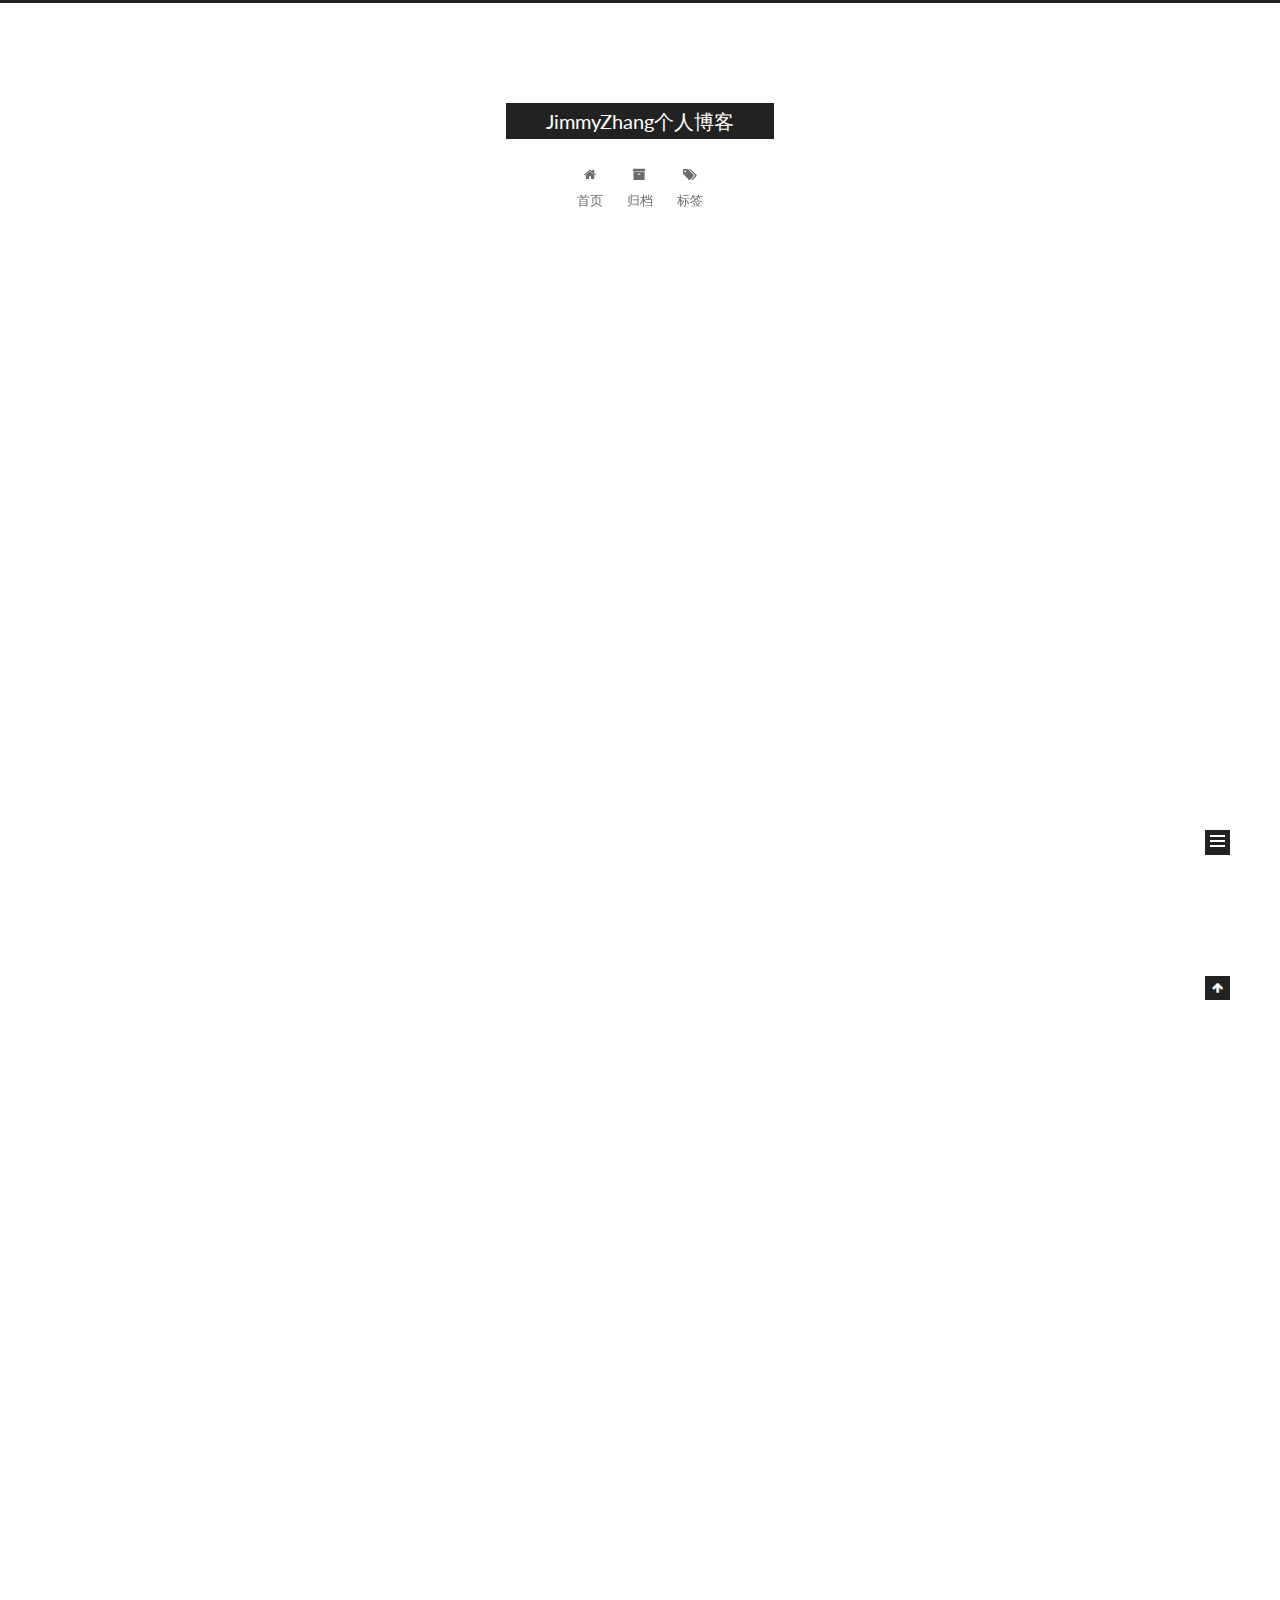
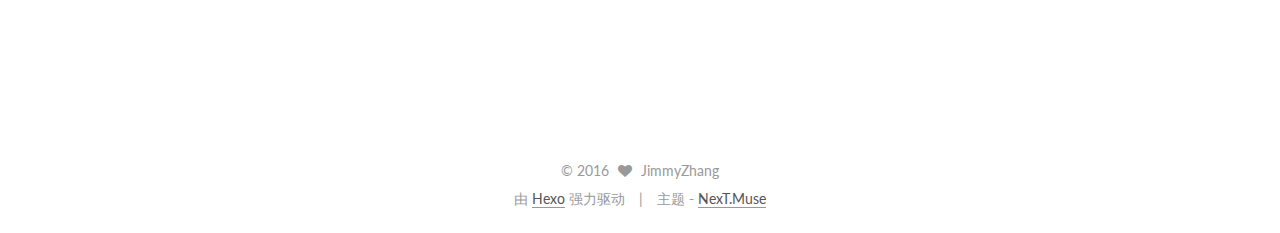
==== commit 3ae9179b: "Site updated: 2016-04-19 21:59:37" ====
--- a/index.html
+++ b/index.html
@@ -82,12 +82,12 @@
 
 <meta name="description">
 <meta property="og:type" content="website">
-<meta property="og:title" content="JimmyZhang博客">
+<meta property="og:title" content="JimmyZhang个人博客">
 <meta property="og:url" content="http://yoursite.com/index.html">
-<meta property="og:site_name" content="JimmyZhang博客">
+<meta property="og:site_name" content="JimmyZhang个人博客">
 <meta property="og:description">
 <meta name="twitter:card" content="summary">
-<meta name="twitter:title" content="JimmyZhang博客">
+<meta name="twitter:title" content="JimmyZhang个人博客">
 <meta name="twitter:description">
 
 
@@ -106,7 +106,7 @@
   };
 </script>
 
-  <title> JimmyZhang博客 </title>
+  <title> JimmyZhang个人博客 </title>
 </head>
 
 <body itemscope itemtype="http://schema.org/WebPage" lang="zh-Hans">
@@ -139,7 +139,7 @@
   <div class="custom-logo-site-title">
     <a href="/"  class="brand" rel="start">
       <span class="logo-line-before"><i></i></span>
-      <span class="site-title">JimmyZhang博客</span>
+      <span class="site-title">JimmyZhang个人博客</span>
       <span class="logo-line-after"><i></i></span>
     </a>
   </div>
@@ -230,7 +230,7 @@
               
                 
                 <a class="post-title-link" href="/2016/04/19/FirstNight/" itemprop="url">
-                  未命名
+                  足迹
                 </a>
               
             
@@ -273,10 +273,9 @@
       
         
           
-            <hr>
-<h2 id="title-First-Night"><a href="#title-First-Night" class="headerlink" title=" title: First Night"></a> title: First Night</h2><blockquote>
-<p>我有一头<strong>小毛驴</strong>，可是我从来都不骑。</p>
-</blockquote>
+            <h4 id="欢迎来到JimmyZhang个人博客"><a href="#欢迎来到JimmyZhang个人博客" class="headerlink" title="欢迎来到JimmyZhang个人博客"></a>欢迎来到JimmyZhang个人博客</h4><ul>
+<li>JimmyZhang一个神奇的网站</li>
+</ul>
 
           
         
@@ -327,7 +326,7 @@
               
                 
                 <a class="post-title-link" href="/2016/04/19/hello-world/" itemprop="url">
-                  Hello World
+                  使用说明
                 </a>
               
             
--- a/css/main.css
+++ b/css/main.css
@@ -1534,7 +1534,7 @@
   width: 4px;
   height: 4px;
   border-radius: 50%;
-  background: #730e29;
+  background: #7d9da8;
 }
 .links-of-blogroll {
   font-size: 13px;
